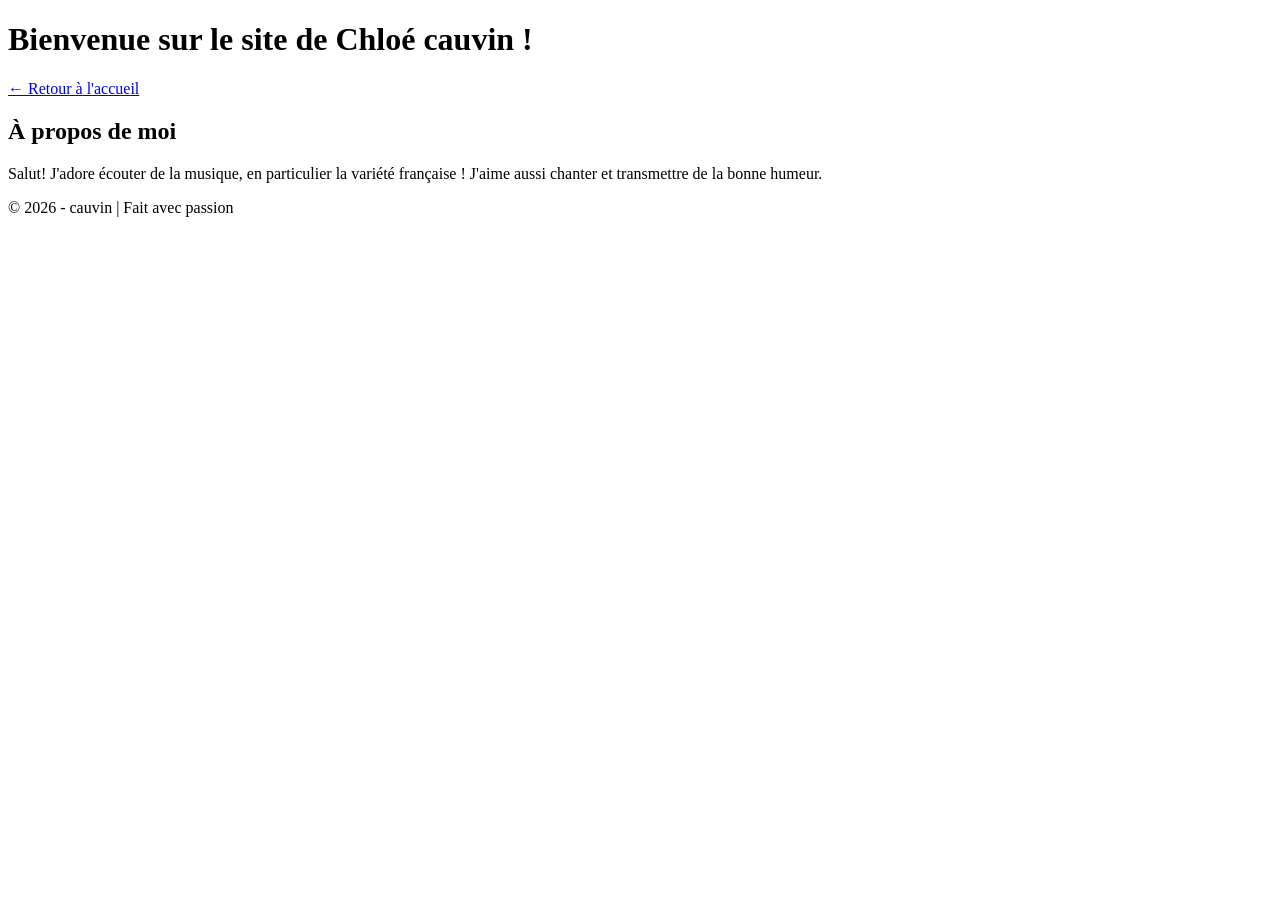
==== chloe_c.html @ babb90b0 "html portfolio" ====
<!DOCTYPE html>
<html lang="fr">
  <head>
    <meta charset="UTF-8">
    <meta name="viewport" content="width=device-width, initial-scale=1.0">
    <title>Mon Portfolio - cauvin</title>
    <link rel="stylesheet" href="style.css">
  </head>
  <body>
    <header>
      <h1>Bienvenue sur le site de Chloé cauvin !</h1>
      <p><a href="index.html">← Retour à l'accueil</a></p>
    </header>
    <main>
      <section>
        <h2>À propos de moi</h2>
        <p>Salut! J'adore écouter de la musique, en particulier la variété française ! J'aime aussi chanter et transmettre de la bonne humeur.</p>
      </section>
    </main>
    <footer>
      <p>© 2026 - cauvin | Fait avec passion</p>
    </footer>
    <script src="script.js"></script>
  </body>
</html>
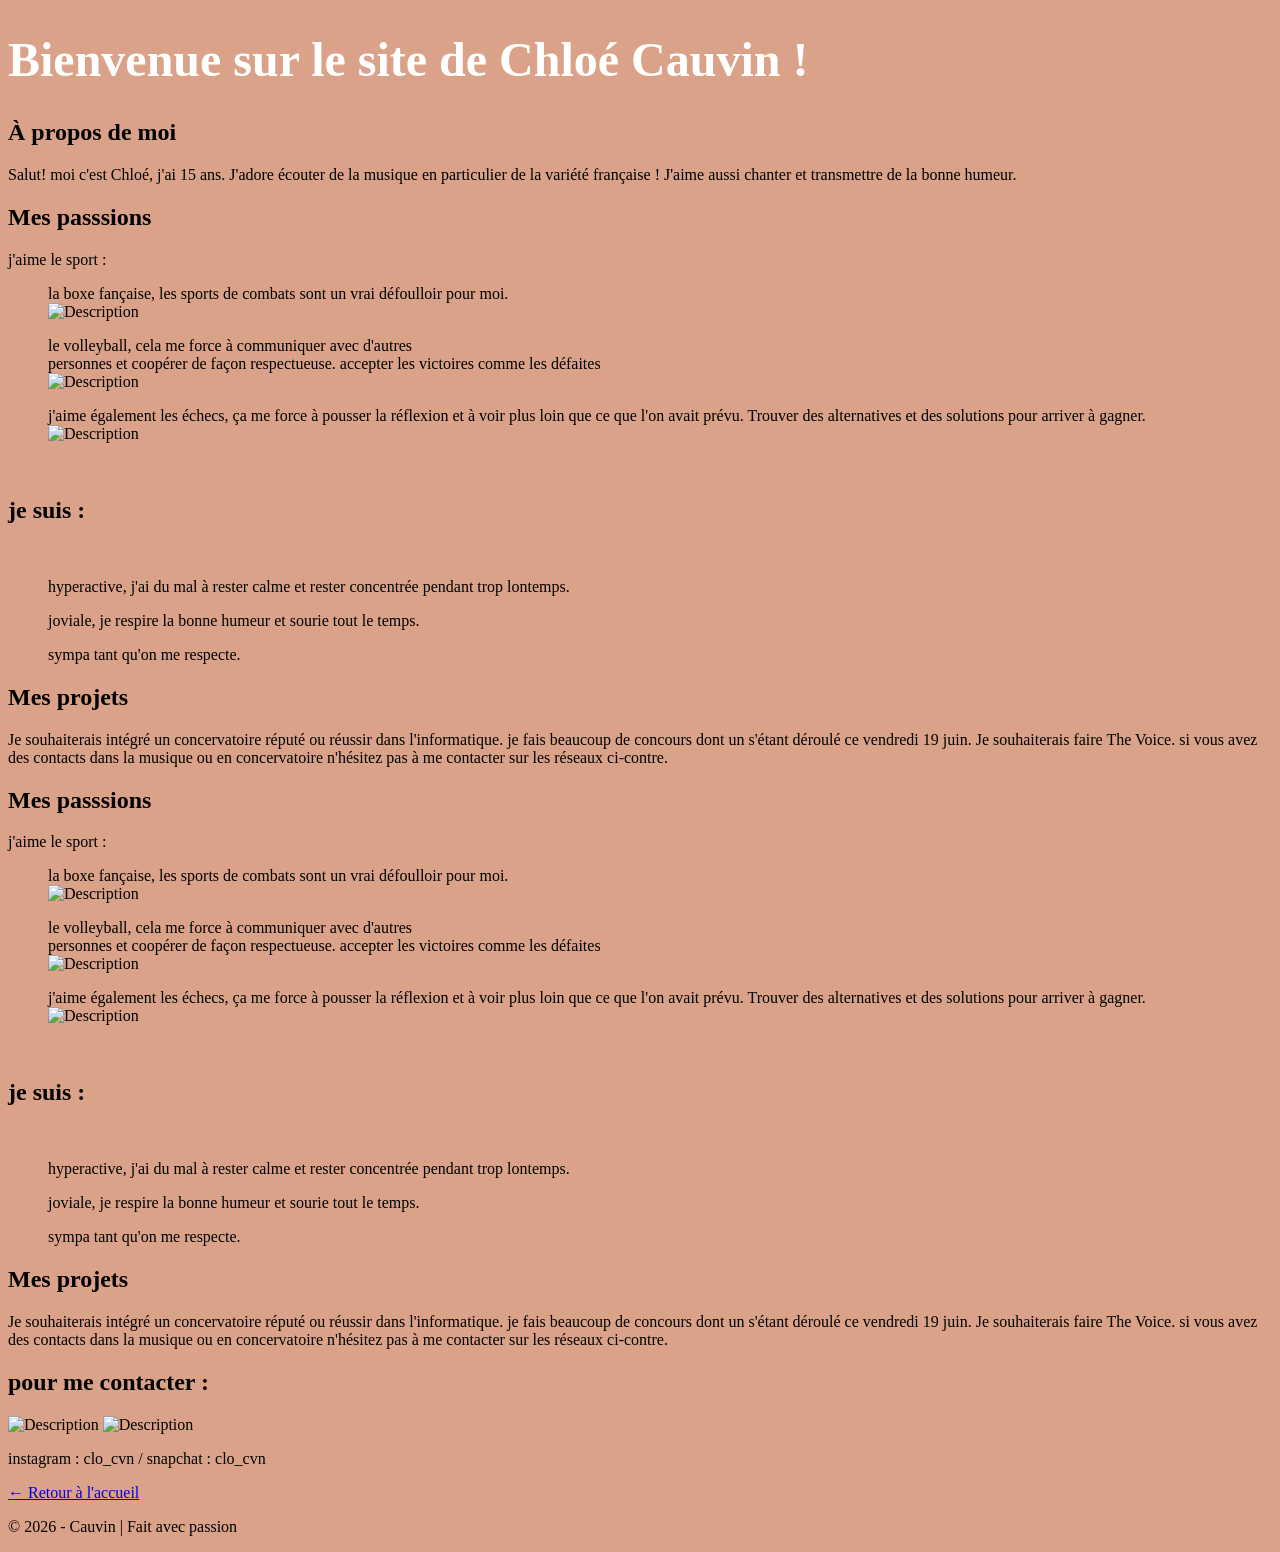
==== commit a3df92ea: "fix: chloe_c.html" ====
--- a/chloe_c.html
+++ b/chloe_c.html
@@ -3,22 +3,114 @@
   <head>
     <meta charset="UTF-8">
     <meta name="viewport" content="width=device-width, initial-scale=1.0">
-    <title>Mon Portfolio - cauvin</title>
+    <title>Mon Portfolio - Cauvin</title>
     <link rel="stylesheet" href="style.css">
   </head>
   <body>
     <header>
-      <h1>Bienvenue sur le site de Chloé cauvin !</h1>
-      <p><a href="index.html">← Retour à l'accueil</a></p>
+      <h1>Bienvenue sur le site de Chloé Cauvin !</h1>
     </header>
     <main>
       <section>
         <h2>À propos de moi</h2>
-        <p>Salut! J'adore écouter de la musique, en particulier la variété française ! J'aime aussi chanter et transmettre de la bonne humeur.</p>
+        <p>Salut! moi c'est Chloé, j'ai 15 ans. J'adore écouter de la musique en particulier de la variété française ! J'aime aussi chanter et transmettre de la bonne humeur.</p>
       </section>
+    
+      <div class = "parent">
+      <div class = "cadre">
+      <h2>Mes passsions</h2>
+      <p> j'aime le sport : 
+        <ul> la boxe fançaise, les sports de combats sont un vrai défoulloir pour moi. </br> <img src="https://www.apollosportingclub.com/public/img/big/BOXEFR4jpg_6376443647875.jpg" alt="Description" width="150" height="100"></ul>
+        <ul>le volleyball, cela me force à communiquer avec d'autres <br>personnes et coopérer de façon respectueuse. accepter les victoires comme les défaites  </br><img src="https://conseils.casalsport.com/wp-content/uploads/2023/12/regles-volleyball.jpg" alt="Description" width="150" height="100" > </ul> 
+        <ul> j'aime également les échecs, ça me force à pousser la réflexion et à voir plus loin que ce que l'on avait prévu. Trouver des alternatives et des solutions pour arriver à gagner.  </br><img src="https://encrypted-tbn0.gstatic.com/images?q=tbn:ANd9GcSpLcukOmkkvpI9vw2-9aMSbQU-r0NINAsEf2iSRjUboA&s=10" alt="Description" width="150" height="100" > </ul> 
+        </div>
+         <div class = "cadre1"><br><h2>je suis : </h2></br> </p>
+        <ul>hyperactive, j'ai du mal à rester calme et rester concentrée pendant trop lontemps.</ul> 
+        <ul>joviale, je respire la bonne humeur et sourie tout le temps.</ul> 
+    <ul> sympa tant qu'on me respecte.</ul></p></div>
+    <ul></ul>
+        <div class = "cadre2">
+      <h2>Mes projets</h2>
+      <p>Je souhaiterais intégré un concervatoire réputé ou réussir dans l'informatique. 
+        je fais beaucoup de concours dont un s'étant déroulé ce vendredi 19 juin. Je souhaiterais faire The Voice. si vous avez des contacts dans la musique ou en concervatoire n'hésitez pas à me contacter sur les réseaux ci-contre</ci-contre>.</p>
+      </div>
+    </div>
+
+    <header>
+       
+    <div class = "parents2">
+      <div class = "cadre3">
+      <h2>Mes passsions</h2>
+      <p> j'aime le sport : 
+        <ul> la boxe fançaise, les sports de combats sont un vrai défoulloir pour moi. </br> <img src="https://www.apollosportingclub.com/public/img/big/BOXEFR4jpg_6376443647875.jpg" alt="Description" width="150" height="100"></ul>
+        <ul>le volleyball, cela me force à communiquer avec d'autres <br>personnes et coopérer de façon respectueuse. accepter les victoires comme les défaites  </br><img src="https://conseils.casalsport.com/wp-content/uploads/2023/12/regles-volleyball.jpg" alt="Description" width="150" height="100" > </ul> 
+        <ul> j'aime également les échecs, ça me force à pousser la réflexion et à voir plus loin que ce que l'on avait prévu. Trouver des alternatives et des solutions pour arriver à gagner.  </br><img src="https://encrypted-tbn0.gstatic.com/images?q=tbn:ANd9GcSpLcukOmkkvpI9vw2-9aMSbQU-r0NINAsEf2iSRjUboA&s=10" alt="Description" width="150" height="100" > </ul> 
+        </div>
+         <div class = "cadre4"><br><h2>je suis : </h2></br> </p>
+        <ul>hyperactive, j'ai du mal à rester calme et rester concentrée pendant trop lontemps.</ul> 
+        <ul>joviale, je respire la bonne humeur et sourie tout le temps.</ul> 
+    <ul> sympa tant qu'on me respecte.</ul></p></div>
+    <ul></ul>
+        <div class = "cadre5">
+      <h2>Mes projets</h2>
+      <p>Je souhaiterais intégré un concervatoire réputé ou réussir dans l'informatique. 
+        je fais beaucoup de concours dont un s'étant déroulé ce vendredi 19 juin. Je souhaiterais faire The Voice. si vous avez des contacts dans la musique ou en concervatoire n'hésitez pas à me contacter sur les réseaux ci-contre</ci-contre>.</p>
+      </div>
+    </div>
+
+
+
+
+
+
+
+
+
+
+
+
+
+
+
+
+
+
+
+
+
+
+
+
+
+    
+        <h2> pour me contacter : </h2>
+    <img src="image.png" alt="Description" width="250" height="250"> 
+    <img src="https://cdn-icons-png.flaticon.com/512/1384/1384066.png" alt="Description" width="250" height="250" alt="Description"> 
+    <p>instagram : clo_cvn / snapchat : clo_cvn</p>
+
+
+
     </main>
     <footer>
-      <p>© 2026 - cauvin | Fait avec passion</p>
+     
+     
+     
+     
+     
+     
+     
+     
+     
+     
+     
+     
+     
+     
+     
+     
+     
+      <p><a href="index.html">← Retour à l'accueil</a></p>
+      <p>© 2026 - Cauvin | Fait avec passion</p>
     </footer>
     <script src="script.js"></script>
   </body>
--- a/style.css
+++ b/style.css
@@ -0,0 +1,47 @@
+header h1 {
+font-family: impact;
+font-size: 3em;
+color: #ffffff;
+}
+body {  
+background-color: #d9a289;
+}
+.box {
+padding: 20px;
+background-color: #0073c5;
+font-family: sans-serif;
+text-align: center;
+border-radius: 10px;
+border: 2px solid #00ffff;
+border-width: 5px;
+box-shadow: 0 0 10px #00ffff;
+}
+.box_2 {
+padding: 20px;
+background-color: #6d0040;
+font-family: sans-serif;
+text-align: center;
+border-radius: 10px;
+border: 2px solid #ff00e1;
+border-width: 5px;
+box-shadow: 0 0 10px #ff00e1;
+}
+.box_3 {
+padding: 20px;
+background-color: #6d2800;
+font-family: sans-serif;
+text-align: center;
+border-radius: 10px;
+border: 2px solid #ff6f00;
+border-width: 5px;
+box-shadow: 0 0 10px #ff6f00;
+}
+.box-title {
+font-family: impact;
+font-size: 2em;
+color: #ffffff;
+-webkit-text-stroke: 1px #000000;
+}
+.icon {
+margin-left: 10px;
+}
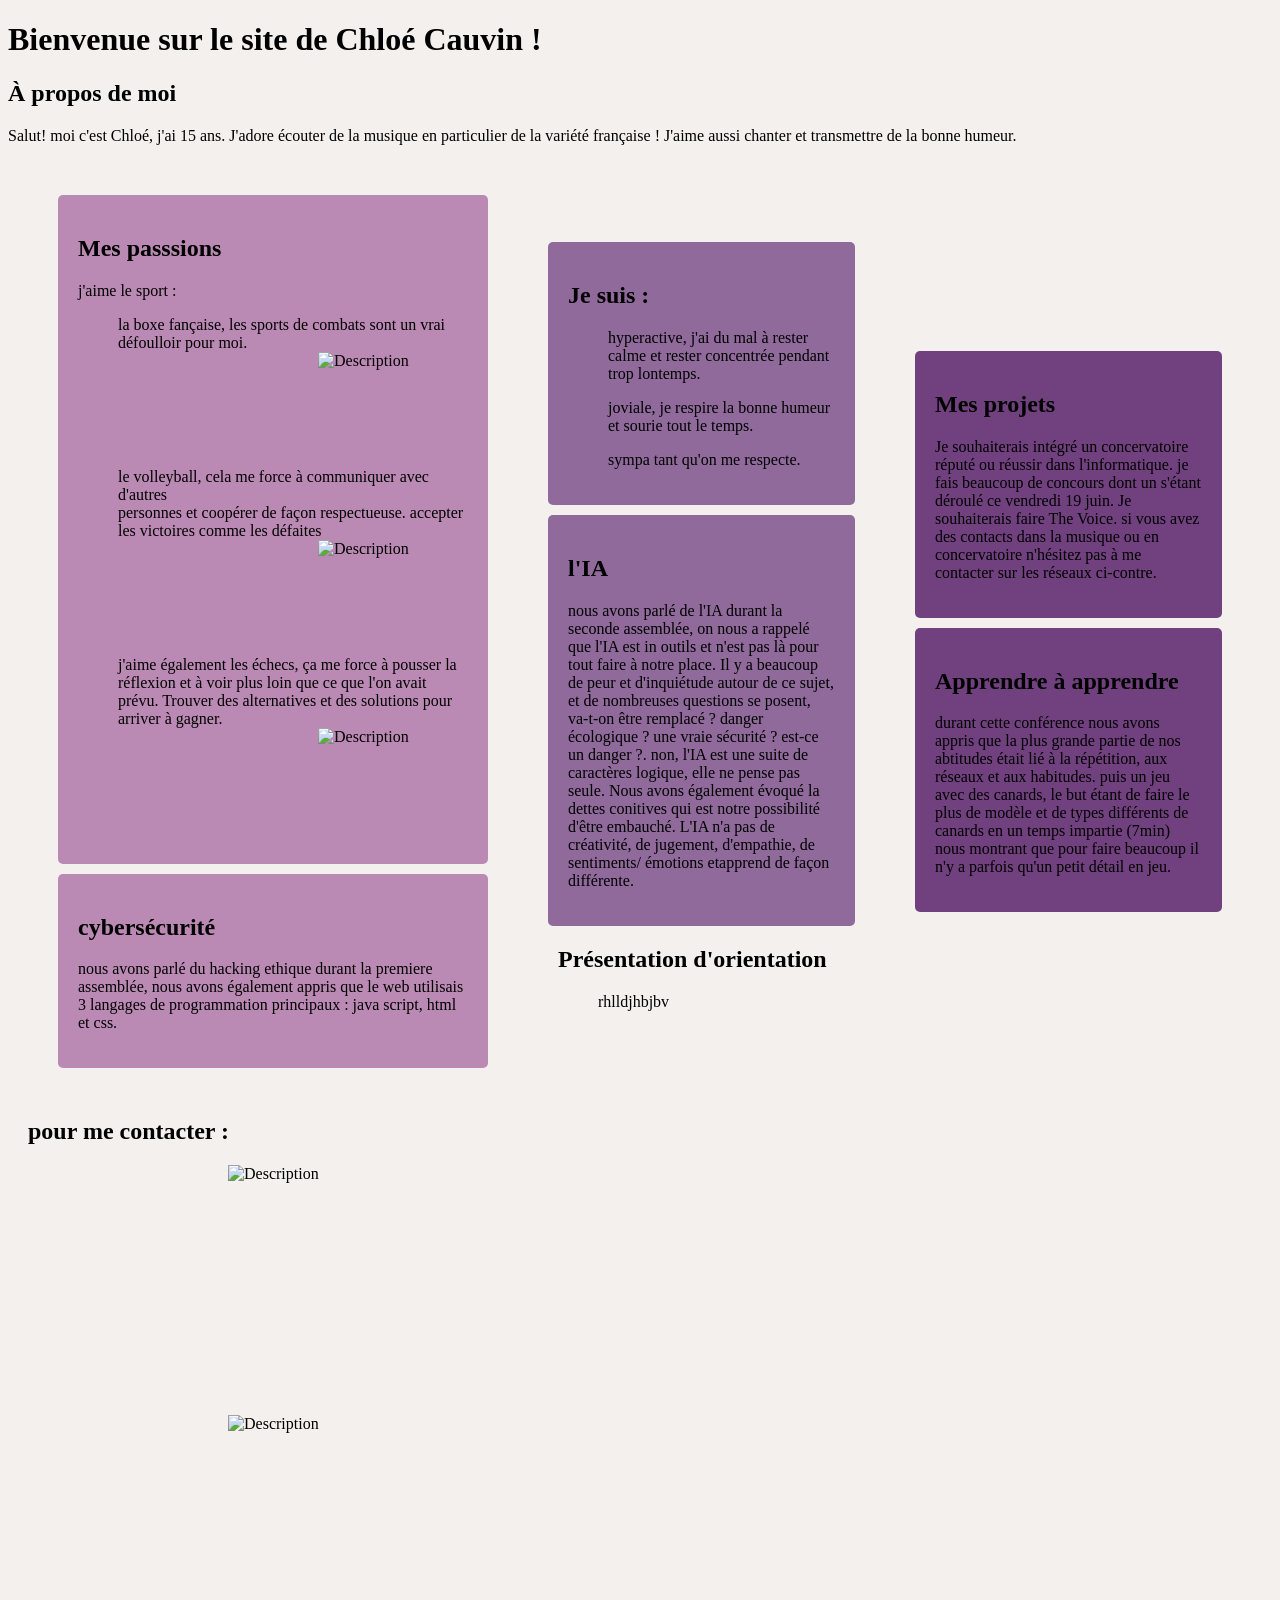
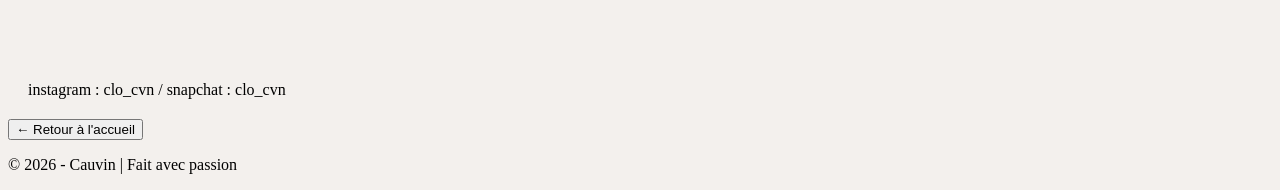
==== commit c543f314: "fix: chloe_c.html" ====
--- a/chloe_c.html
+++ b/chloe_c.html
@@ -4,7 +4,7 @@
     <meta charset="UTF-8">
     <meta name="viewport" content="width=device-width, initial-scale=1.0">
     <title>Mon Portfolio - Cauvin</title>
-    <link rel="stylesheet" href="style.css">
+    <link rel="stylesheet" href="style_chloe_c.css">
   </head>
   <body>
     <header>
@@ -15,49 +15,49 @@
         <h2>À propos de moi</h2>
         <p>Salut! moi c'est Chloé, j'ai 15 ans. J'adore écouter de la musique en particulier de la variété française ! J'aime aussi chanter et transmettre de la bonne humeur.</p>
       </section>
-    
       <div class = "parent">
-      <div class = "cadre">
-      <h2>Mes passsions</h2>
-      <p> j'aime le sport : 
-        <ul> la boxe fançaise, les sports de combats sont un vrai défoulloir pour moi. </br> <img src="https://www.apollosportingclub.com/public/img/big/BOXEFR4jpg_6376443647875.jpg" alt="Description" width="150" height="100"></ul>
-        <ul>le volleyball, cela me force à communiquer avec d'autres <br>personnes et coopérer de façon respectueuse. accepter les victoires comme les défaites  </br><img src="https://conseils.casalsport.com/wp-content/uploads/2023/12/regles-volleyball.jpg" alt="Description" width="150" height="100" > </ul> 
-        <ul> j'aime également les échecs, ça me force à pousser la réflexion et à voir plus loin que ce que l'on avait prévu. Trouver des alternatives et des solutions pour arriver à gagner.  </br><img src="https://encrypted-tbn0.gstatic.com/images?q=tbn:ANd9GcSpLcukOmkkvpI9vw2-9aMSbQU-r0NINAsEf2iSRjUboA&s=10" alt="Description" width="150" height="100" > </ul> 
+        <div>
+          <div class = "cadre">
+            <h2>Mes passsions</h2>
+            <p> j'aime le sport : 
+            <ul> la boxe fançaise, les sports de combats sont un vrai défoulloir pour moi. </br> <img src="https://www.apollosportingclub.com/public/img/big/BOXEFR4jpg_6376443647875.jpg" alt="Description" width="150" height="100"></ul>
+            <ul>le volleyball, cela me force à communiquer avec d'autres <br>personnes et coopérer de façon respectueuse. accepter les victoires comme les défaites  </br><img src="https://conseils.casalsport.com/wp-content/uploads/2023/12/regles-volleyball.jpg" alt="Description" width="150" height="100" > </ul> 
+            <ul> j'aime également les échecs, ça me force à pousser la réflexion et à voir plus loin que ce que l'on avait prévu. Trouver des alternatives et des solutions pour arriver à gagner.  </br><img src="https://encrypted-tbn0.gstatic.com/images?q=tbn:ANd9GcSpLcukOmkkvpI9vw2-9aMSbQU-r0NINAsEf2iSRjUboA&s=10" alt="Description" width="150" height="100" > </ul> 
+            </p>
+          </div>
+          <div class = "cadre3">
+            <h2>cybersécurité</h2>
+            <p>  nous avons parlé du hacking ethique durant la premiere assemblée, nous avons également appris que le web utilisais 3 langages de programmation principaux : java script, html et css.
+            </p>
+          </div>
         </div>
-         <div class = "cadre1"><br><h2>je suis : </h2></br> </p>
+        <div>
+         <div class = "cadre1"><h2>Je suis : </h2> 
         <ul>hyperactive, j'ai du mal à rester calme et rester concentrée pendant trop lontemps.</ul> 
         <ul>joviale, je respire la bonne humeur et sourie tout le temps.</ul> 
     <ul> sympa tant qu'on me respecte.</ul></p></div>
-    <ul></ul>
+     <div class = "cadre4"><h2> l'IA</h2> </p>
+        <p> nous avons parlé de l'IA durant la seconde assemblée, on nous a rappelé que l'IA est in outils et n'est pas là pour tout faire à notre place. 
+          Il y a beaucoup de peur et d'inquiétude autour de ce sujet, et de nombreuses questions se posent, va-t-on être remplacé ? danger écologique ? 
+          une vraie sécurité ? est-ce un danger ?. non, l'IA est une suite de caractères logique, elle ne pense pas seule. 
+          Nous avons également évoqué la dettes conitives qui est notre possibilité d'être embauché. L'IA n'a pas de créativité, de jugement, d'empathie, de sentiments/ émotions etapprend de façon différente.
+        </p></div>
+      <div class = "cadre6"> <h2> Présentation d'orientation </h2>
+      <ul>rhlldjhbjbv</ul></div>
+        </div>
+        <div>
         <div class = "cadre2">
       <h2>Mes projets</h2>
       <p>Je souhaiterais intégré un concervatoire réputé ou réussir dans l'informatique. 
         je fais beaucoup de concours dont un s'étant déroulé ce vendredi 19 juin. Je souhaiterais faire The Voice. si vous avez des contacts dans la musique ou en concervatoire n'hésitez pas à me contacter sur les réseaux ci-contre</ci-contre>.</p>
       </div>
-    </div>
-
-    <header>
-       
-    <div class = "parents2">
-      <div class = "cadre3">
-      <h2>Mes passsions</h2>
-      <p> j'aime le sport : 
-        <ul> la boxe fançaise, les sports de combats sont un vrai défoulloir pour moi. </br> <img src="https://www.apollosportingclub.com/public/img/big/BOXEFR4jpg_6376443647875.jpg" alt="Description" width="150" height="100"></ul>
-        <ul>le volleyball, cela me force à communiquer avec d'autres <br>personnes et coopérer de façon respectueuse. accepter les victoires comme les défaites  </br><img src="https://conseils.casalsport.com/wp-content/uploads/2023/12/regles-volleyball.jpg" alt="Description" width="150" height="100" > </ul> 
-        <ul> j'aime également les échecs, ça me force à pousser la réflexion et à voir plus loin que ce que l'on avait prévu. Trouver des alternatives et des solutions pour arriver à gagner.  </br><img src="https://encrypted-tbn0.gstatic.com/images?q=tbn:ANd9GcSpLcukOmkkvpI9vw2-9aMSbQU-r0NINAsEf2iSRjUboA&s=10" alt="Description" width="150" height="100" > </ul> 
-        </div>
-         <div class = "cadre4"><br><h2>je suis : </h2></br> </p>
-        <ul>hyperactive, j'ai du mal à rester calme et rester concentrée pendant trop lontemps.</ul> 
-        <ul>joviale, je respire la bonne humeur et sourie tout le temps.</ul> 
-    <ul> sympa tant qu'on me respecte.</ul></p></div>
-    <ul></ul>
-        <div class = "cadre5">
-      <h2>Mes projets</h2>
-      <p>Je souhaiterais intégré un concervatoire réputé ou réussir dans l'informatique. 
-        je fais beaucoup de concours dont un s'étant déroulé ce vendredi 19 juin. Je souhaiterais faire The Voice. si vous avez des contacts dans la musique ou en concervatoire n'hésitez pas à me contacter sur les réseaux ci-contre</ci-contre>.</p>
+      <div class = "cadre5">
+      <h2>Apprendre à apprendre</h2>
+      <p>durant cette conférence nous avons appris que la plus grande partie de nos abtitudes était lié à la répétition, aux réseaux et aux habitudes. puis un jeu avec des canards, le but étant de faire le plus de modèle et de types différents de canards en un temps impartie (7min) nous montrant que pour faire beaucoup il n'y a parfois qu'un petit détail en jeu.</p>
       </div>
     </div>
-
+    </div>
+    
 
 
 
@@ -83,11 +83,11 @@
 
 
     
-        <h2> pour me contacter : </h2>
+      <div>  <h2> pour me contacter : </h2>
     <img src="image.png" alt="Description" width="250" height="250"> 
-    <img src="https://cdn-icons-png.flaticon.com/512/1384/1384066.png" alt="Description" width="250" height="250" alt="Description"> 
+    <img src="https://cdn-icons-png.flaticon.com/512/1384/1384066.png" alt="Description" width="250" height="250"> 
     <p>instagram : clo_cvn / snapchat : clo_cvn</p>
-
+    </div>
 
 
     </main>
@@ -109,7 +109,7 @@
      
      
      
-      <p><a href="index.html">← Retour à l'accueil</a></p>
+      <p><a href="index.html"><button>← Retour à l'accueil</button></a></p>
       <p>© 2026 - Cauvin | Fait avec passion</p>
     </footer>
     <script src="script.js"></script>
--- a/style_chloe_c.css
+++ b/style_chloe_c.css
@@ -0,0 +1,85 @@
+div{
+    margin-top: 20px;
+    margin-bottom: 20px;
+    margin-left: 20px;
+    margin-right: 20px;
+}
+
+body{
+    background-color: rgb(243, 240, 237);
+}
+
+img {
+    margin-left: 200px;
+    margin-right: auto;
+    display: block;
+}
+.cadre {
+    background-color: #bb8ab4;
+    color: rgb(0, 0, 0);
+    padding: 20px;
+    border-radius: 5px;
+    border: 1px; 
+    max-width: 500px;
+    margin: 10px;
+
+}
+.cadre1 {
+    background-color: #8f6a9b;
+    color: rgb(0, 0, 0);
+    padding: 20px;
+    border-radius: 5px;
+    border: 1px; 
+    max-width: 500px;
+    margin: 10px;
+}
+.cadre2 {
+    background-color: #70417e;
+    color: rgb(0, 0, 0);
+    padding: 20px;
+    border-radius: 5px;
+    border: 1px; 
+    max-width: 500px;
+    margin: 10px;
+}
+
+
+
+
+.parent {
+    display: flex;
+    justify-content: space-between;
+    align-items: center;
+}
+ .cadre3{
+    background-color: #bb8ab4;
+    color: rgb(0, 0, 0);
+    padding: 20px;
+    border-radius: 5px;
+    border: 1px; 
+    max-width: 500px;
+    margin: 10px;
+
+}   
+.cadre4 {
+    background-color: #8f6a9b;
+    color: rgb(0, 0, 0);
+    padding: 20px;
+    border-radius: 5px;
+    border: 1px; 
+    max-width: 500px;
+    margin: 10px;
+}
+
+.cadre5 {
+    background-color: #70417e;
+    color: rgb(0, 0, 0);
+    padding: 20px;
+    border-radius: 5px;
+    border: 1px; 
+    max-width: 500px;
+    margin: 10px;
+}
+
+.parent2 {
+    display: flex;
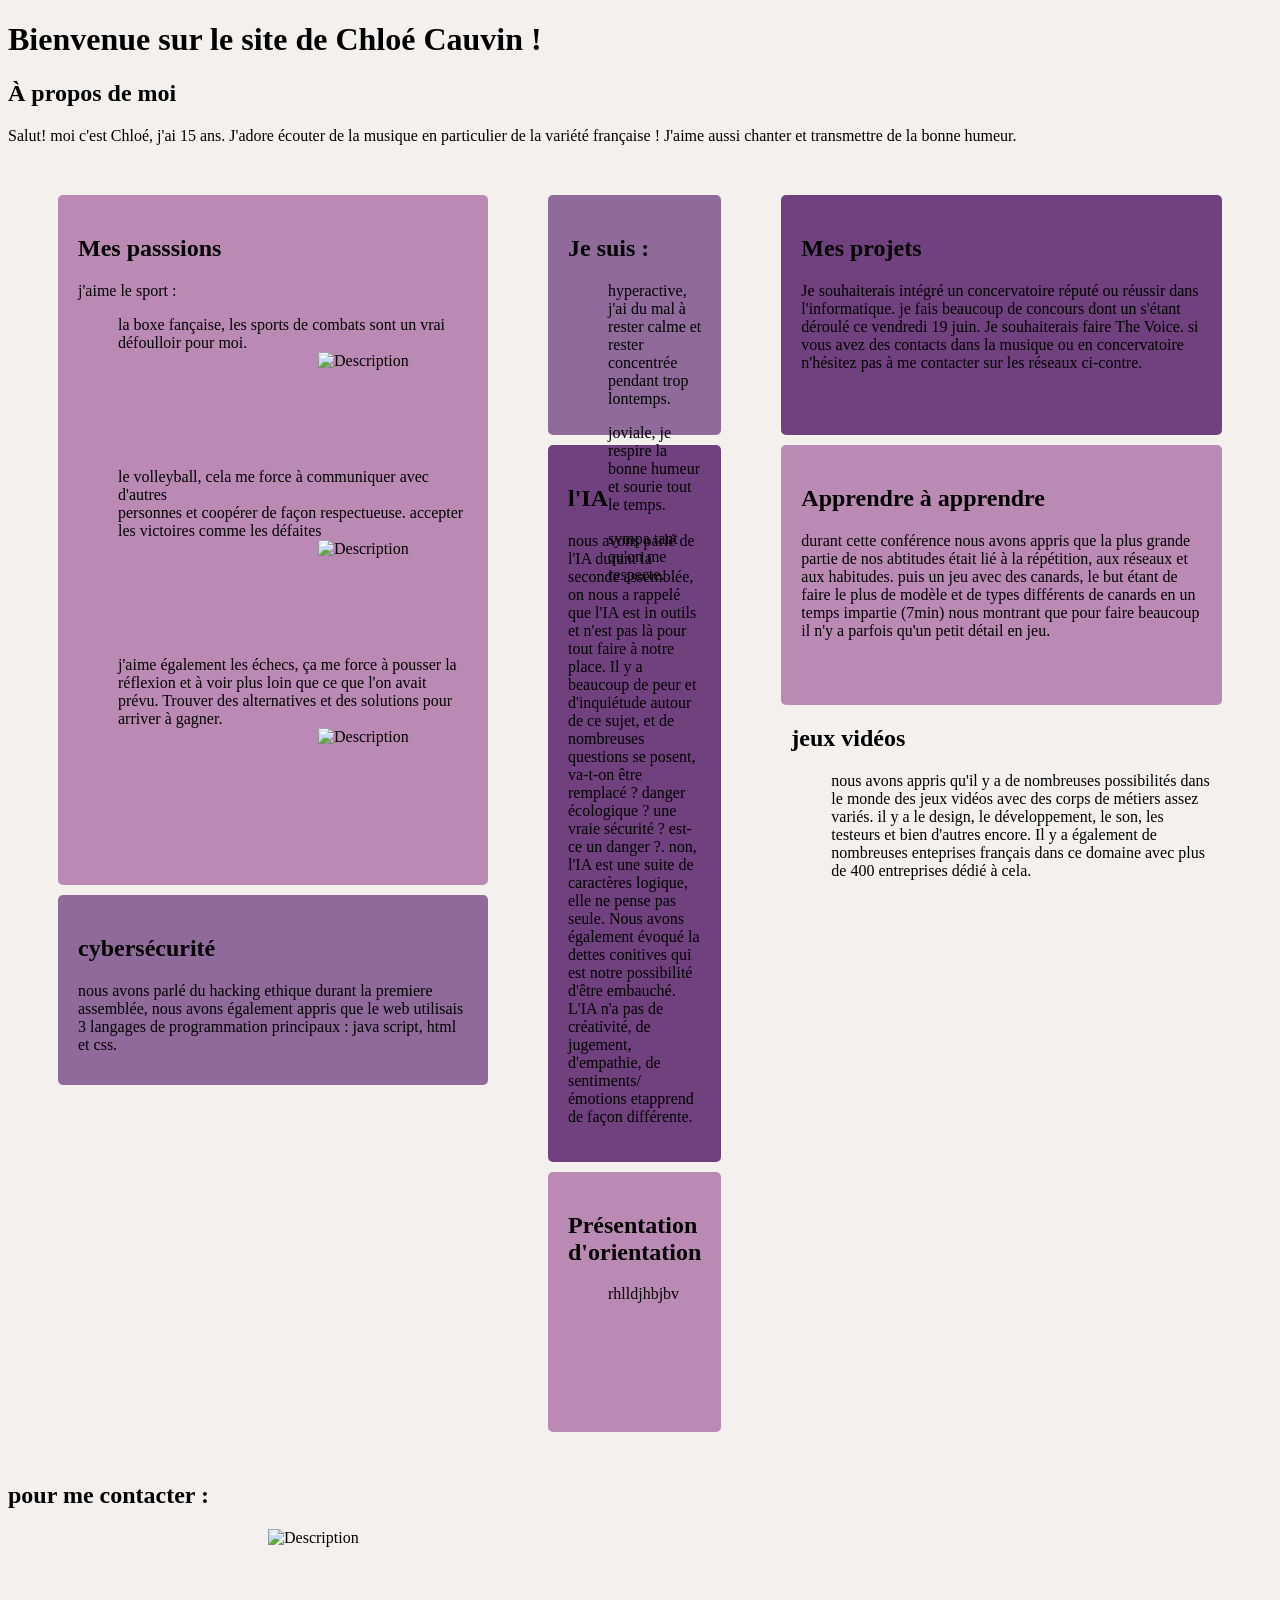
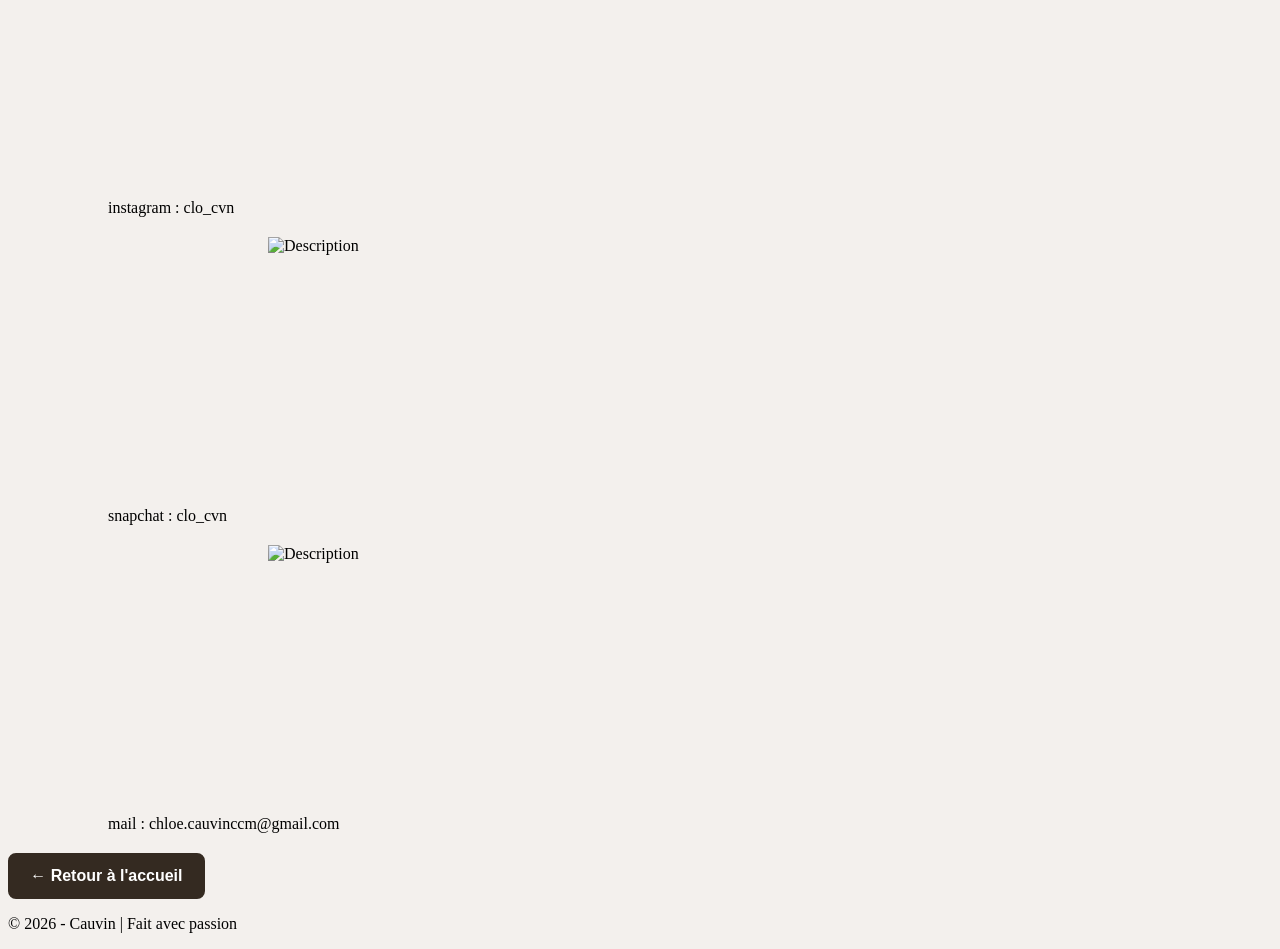
==== commit 06fba5b7: "fix: chloe_c.html" ====
--- a/chloe_c.html
+++ b/chloe_c.html
@@ -55,6 +55,8 @@
       <h2>Apprendre à apprendre</h2>
       <p>durant cette conférence nous avons appris que la plus grande partie de nos abtitudes était lié à la répétition, aux réseaux et aux habitudes. puis un jeu avec des canards, le but étant de faire le plus de modèle et de types différents de canards en un temps impartie (7min) nous montrant que pour faire beaucoup il n'y a parfois qu'un petit détail en jeu.</p>
       </div>
+      <div class = "cadre7"> <h2> jeux vidéos</h2>
+        <ul>nous avons appris qu'il y a de nombreuses possibilités dans le monde des jeux vidéos avec des corps de métiers assez variés. il y a le design, le développement, le son, les testeurs et bien d'autres encore. Il y a également de nombreuses enteprises français dans ce domaine avec plus de 400 entreprises dédié à cela.</ul> </div>
     </div>
     </div>
     
@@ -83,12 +85,17 @@
 
 
     
-      <div>  <h2> pour me contacter : </h2>
-    <img src="image.png" alt="Description" width="250" height="250"> 
-    <img src="https://cdn-icons-png.flaticon.com/512/1384/1384066.png" alt="Description" width="250" height="250"> 
-    <p>instagram : clo_cvn / snapchat : clo_cvn</p>
+       <h2> pour me contacter : </h2>
+       <div class = "parent2">
+   <div> <div class = "contact1"><img src="https://upload.wikimedia.org/wikipedia/commons/a/a5/Instagram_icon.png" alt="Description" width="250" height="250"> </div>
+    <div class = "contact4"> <ul>instagram : clo_cvn </ul></div></div>
+
+    <div> <div class = "contact2"><img src="https://cdn-icons-png.flaticon.com/512/1384/1384066.png" alt="Description" width="250" height="250"> </div>
+     <div class = "contact5"> <ul> snapchat : clo_cvn </ul> </div></div>
+
+    <div><div class = "contact3"><img src="https://encrypted-tbn0.gstatic.com/images?q=tbn:ANd9GcRmzZSs82GChh8Bm7-ChhUofdz0jEb55mv1uRy0FPRYtg&s=10" alt="Description" width="310" height="250"> </div>
+      <div class = "contact6"> <ul> mail : chloe.cauvinccm@gmail.com</ul> </div></div>
     </div>
-
 
     </main>
     <footer>
--- a/style_chloe_c.css
+++ b/style_chloe_c.css
@@ -22,6 +22,7 @@
     border: 1px; 
     max-width: 500px;
     margin: 10px;
+    height: 650px;
 
 }
 .cadre1 {
@@ -32,6 +33,7 @@
     border: 1px; 
     max-width: 500px;
     margin: 10px;
+    height: 200px;
 }
 .cadre2 {
     background-color: #70417e;
@@ -41,28 +43,29 @@
     border: 1px; 
     max-width: 500px;
     margin: 10px;
+    height: 200px;
 }
-
-
-
 
 .parent {
     display: flex;
     justify-content: space-between;
-    align-items: center;
+    align-items: top;
 }
- .cadre3{
-    background-color: #bb8ab4;
+
+.cadre3{
+    background-color: #8f6a9b;
     color: rgb(0, 0, 0);
     padding: 20px;
     border-radius: 5px;
     border: 1px; 
     max-width: 500px;
     margin: 10px;
+     height: 150px;
 
-}   
+}
+
 .cadre4 {
-    background-color: #8f6a9b;
+background-color: #70417e;
     color: rgb(0, 0, 0);
     padding: 20px;
     border-radius: 5px;
@@ -72,14 +75,55 @@
 }
 
 .cadre5 {
-    background-color: #70417e;
+    background-color: #bb8ab4;
     color: rgb(0, 0, 0);
     padding: 20px;
     border-radius: 5px;
     border: 1px; 
     max-width: 500px;
     margin: 10px;
+    height: 220px;
 }
 
-.parent2 {
-    display: flex;
+.cadre6 {
+    background-color: #bb8ab4;
+    color: rgb(0, 0, 0);
+    padding: 20px;
+    border-radius: 5px;
+    border: 1px; 
+    max-width: 500px;
+    margin: 10px;
+    height: 220px;
+}
+
+
+
+button {
+  --btn-padding: 0.7em 1.2em;
+  --btn-bg: #342a21;
+  --btn-color: #ffffff;
+  --btn-hover-bg: #4b4b4a;
+  --btn-radius: 0.5em;
+  --btn-border-width: 3px;
+
+  display: inline-flex;
+  align-items: center;
+  padding: var(--btn-padding);
+  gap: 0.5em;
+
+  background: var(--btn-bg);
+  color: var(--btn-color);
+  border: var(--btn-border-width) solid var(--btn-bg);
+  border-radius: var(--btn-radius);
+  font-family: sans-serif;
+  font-size: 1em;
+  font-weight: 700;
+  text-decoration: none;
+  cursor: pointer;
+
+  transition: background-color 0.3s ease, color 0.3s ease;
+}
+
+.button:hover {
+  background: var(--btn-hover-bg);
+}
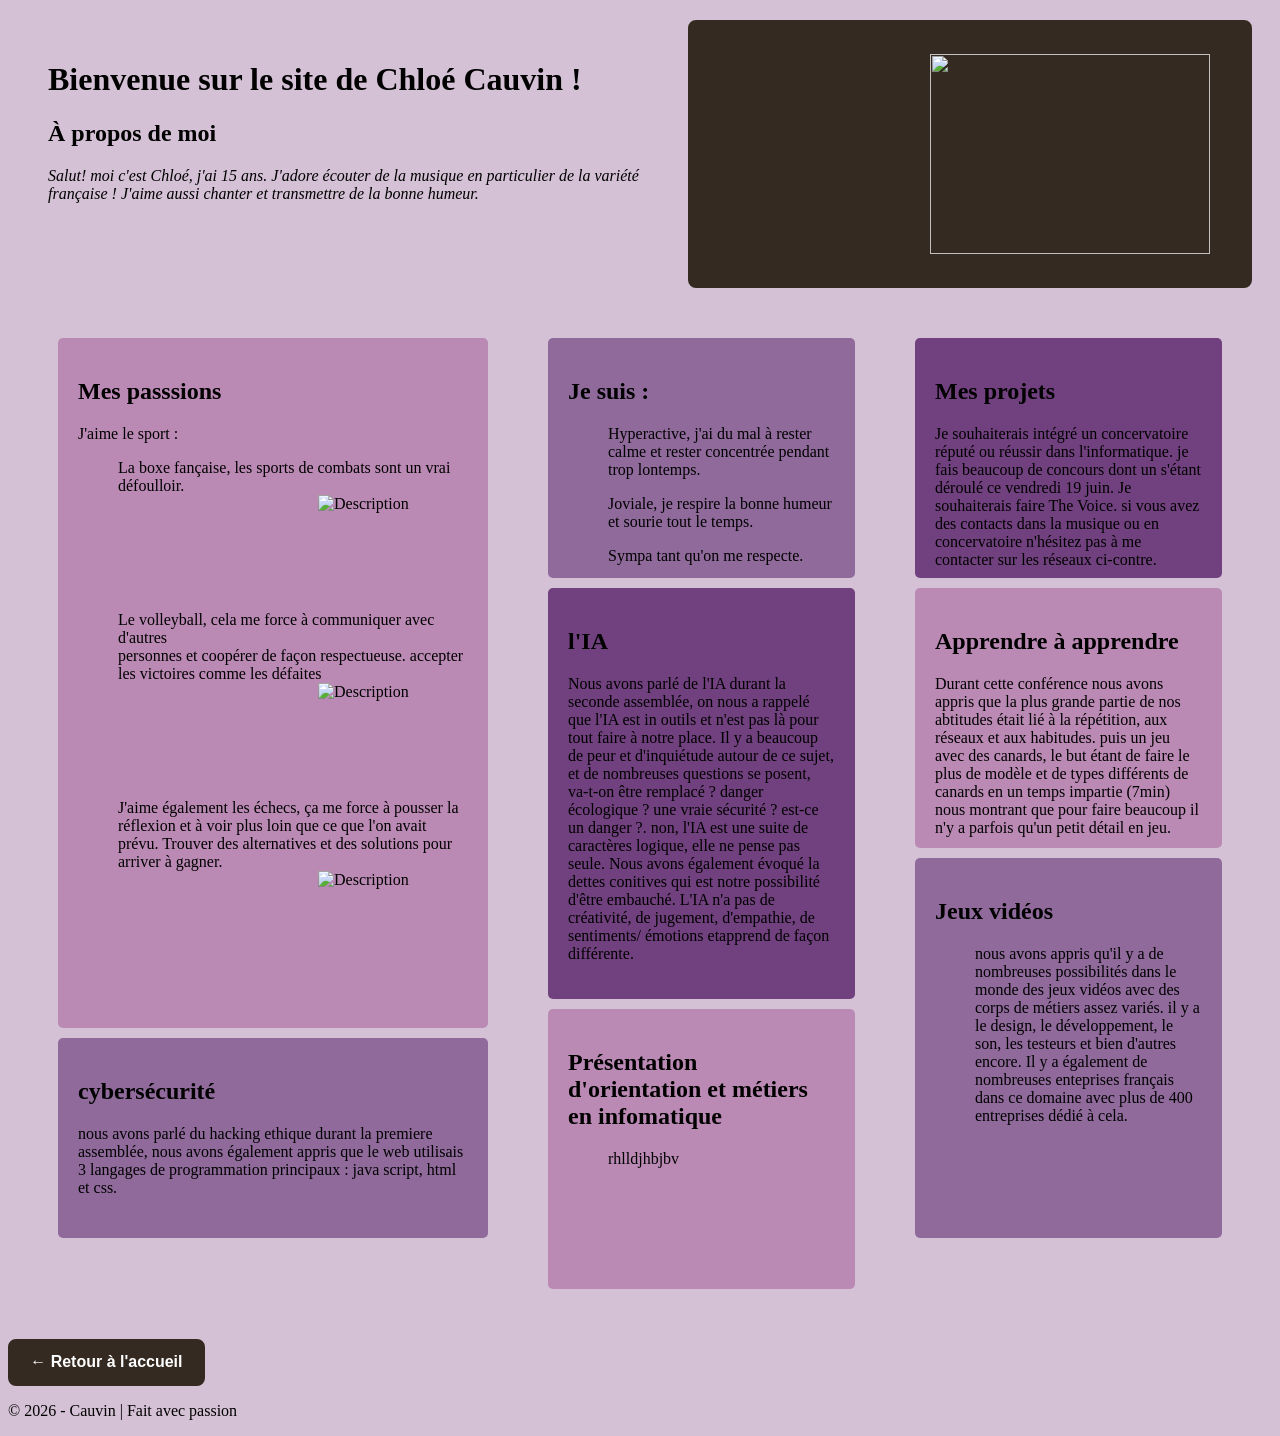
==== commit 4e191dd8: "fix: chloe_c.html" ====
--- a/chloe_c.html
+++ b/chloe_c.html
@@ -3,7 +3,7 @@
   <head>
     <meta charset="UTF-8">
     <meta name="viewport" content="width=device-width, initial-scale=1.0">
-    <title>Mon Portfolio - Cauvin</title>
+    <div class = "parent2"><div><title>Mon Portfolio - Cauvin</title>
     <link rel="stylesheet" href="style_chloe_c.css">
   </head>
   <body>
@@ -13,16 +13,17 @@
     <main>
       <section>
         <h2>À propos de moi</h2>
-        <p>Salut! moi c'est Chloé, j'ai 15 ans. J'adore écouter de la musique en particulier de la variété française ! J'aime aussi chanter et transmettre de la bonne humeur.</p>
-      </section>
+        <p> <i>Salut! moi c'est Chloé, j'ai 15 ans. J'adore écouter de la musique en particulier de la variété française ! J'aime aussi chanter et transmettre de la bonne humeur.</p></i>
+      </div></section>
+      <a href="chloe_c2.html"><button><div class = "picture"><img src="chloe_picture.png" width="280" height="200"></div></button></a></div>
       <div class = "parent">
         <div>
           <div class = "cadre">
             <h2>Mes passsions</h2>
-            <p> j'aime le sport : 
-            <ul> la boxe fançaise, les sports de combats sont un vrai défoulloir pour moi. </br> <img src="https://www.apollosportingclub.com/public/img/big/BOXEFR4jpg_6376443647875.jpg" alt="Description" width="150" height="100"></ul>
-            <ul>le volleyball, cela me force à communiquer avec d'autres <br>personnes et coopérer de façon respectueuse. accepter les victoires comme les défaites  </br><img src="https://conseils.casalsport.com/wp-content/uploads/2023/12/regles-volleyball.jpg" alt="Description" width="150" height="100" > </ul> 
-            <ul> j'aime également les échecs, ça me force à pousser la réflexion et à voir plus loin que ce que l'on avait prévu. Trouver des alternatives et des solutions pour arriver à gagner.  </br><img src="https://encrypted-tbn0.gstatic.com/images?q=tbn:ANd9GcSpLcukOmkkvpI9vw2-9aMSbQU-r0NINAsEf2iSRjUboA&s=10" alt="Description" width="150" height="100" > </ul> 
+            <p> J'aime le sport : 
+            <ul> La boxe fançaise, les sports de combats sont un vrai défoulloir. </br> <img src="https://www.apollosportingclub.com/public/img/big/BOXEFR4jpg_6376443647875.jpg" alt="Description" width="150" height="100"></ul>
+            <ul>Le volleyball, cela me force à communiquer avec d'autres <br>personnes et coopérer de façon respectueuse. accepter les victoires comme les défaites  </br><img src="https://conseils.casalsport.com/wp-content/uploads/2023/12/regles-volleyball.jpg" alt="Description" width="150" height="100" > </ul> 
+            <ul> J'aime également les échecs, ça me force à pousser la réflexion et à voir plus loin que ce que l'on avait prévu. Trouver des alternatives et des solutions pour arriver à gagner.  </br><img src="https://encrypted-tbn0.gstatic.com/images?q=tbn:ANd9GcSpLcukOmkkvpI9vw2-9aMSbQU-r0NINAsEf2iSRjUboA&s=10" alt="Description" width="150" height="100" > </ul> 
             </p>
           </div>
           <div class = "cadre3">
@@ -33,16 +34,16 @@
         </div>
         <div>
          <div class = "cadre1"><h2>Je suis : </h2> 
-        <ul>hyperactive, j'ai du mal à rester calme et rester concentrée pendant trop lontemps.</ul> 
-        <ul>joviale, je respire la bonne humeur et sourie tout le temps.</ul> 
-    <ul> sympa tant qu'on me respecte.</ul></p></div>
+        <ul>Hyperactive, j'ai du mal à rester calme et rester concentrée pendant trop lontemps.</ul> 
+        <ul>Joviale, je respire la bonne humeur et sourie tout le temps.</ul> 
+    <ul> Sympa tant qu'on me respecte.</ul></p></div>
      <div class = "cadre4"><h2> l'IA</h2> </p>
-        <p> nous avons parlé de l'IA durant la seconde assemblée, on nous a rappelé que l'IA est in outils et n'est pas là pour tout faire à notre place. 
+        <p> Nous avons parlé de l'IA durant la seconde assemblée, on nous a rappelé que l'IA est in outils et n'est pas là pour tout faire à notre place. 
           Il y a beaucoup de peur et d'inquiétude autour de ce sujet, et de nombreuses questions se posent, va-t-on être remplacé ? danger écologique ? 
           une vraie sécurité ? est-ce un danger ?. non, l'IA est une suite de caractères logique, elle ne pense pas seule. 
           Nous avons également évoqué la dettes conitives qui est notre possibilité d'être embauché. L'IA n'a pas de créativité, de jugement, d'empathie, de sentiments/ émotions etapprend de façon différente.
         </p></div>
-      <div class = "cadre6"> <h2> Présentation d'orientation </h2>
+      <div class = "cadre6"> <h2> Présentation d'orientation et métiers en infomatique </h2>
       <ul>rhlldjhbjbv</ul></div>
         </div>
         <div>
@@ -53,70 +54,19 @@
       </div>
       <div class = "cadre5">
       <h2>Apprendre à apprendre</h2>
-      <p>durant cette conférence nous avons appris que la plus grande partie de nos abtitudes était lié à la répétition, aux réseaux et aux habitudes. puis un jeu avec des canards, le but étant de faire le plus de modèle et de types différents de canards en un temps impartie (7min) nous montrant que pour faire beaucoup il n'y a parfois qu'un petit détail en jeu.</p>
+      <p>Durant cette conférence nous avons appris que la plus grande partie de nos abtitudes était lié à la répétition, aux réseaux et aux habitudes. puis un jeu avec des canards, le but étant de faire le plus de modèle et de types différents de canards en un temps impartie (7min) nous montrant que pour faire beaucoup il n'y a parfois qu'un petit détail en jeu.</p>
       </div>
-      <div class = "cadre7"> <h2> jeux vidéos</h2>
+      <div class = "cadre7"> <h2> Jeux vidéos</h2>
         <ul>nous avons appris qu'il y a de nombreuses possibilités dans le monde des jeux vidéos avec des corps de métiers assez variés. il y a le design, le développement, le son, les testeurs et bien d'autres encore. Il y a également de nombreuses enteprises français dans ce domaine avec plus de 400 entreprises dédié à cela.</ul> </div>
     </div>
     </div>
     
-
-
-
-
-
-
-
-
-
-
-
-
-
-
-
-
-
-
-
-
-
-
-
-
-    
-       <h2> pour me contacter : </h2>
-       <div class = "parent2">
-   <div> <div class = "contact1"><img src="https://upload.wikimedia.org/wikipedia/commons/a/a5/Instagram_icon.png" alt="Description" width="250" height="250"> </div>
-    <div class = "contact4"> <ul>instagram : clo_cvn </ul></div></div>
-
-    <div> <div class = "contact2"><img src="https://cdn-icons-png.flaticon.com/512/1384/1384066.png" alt="Description" width="250" height="250"> </div>
-     <div class = "contact5"> <ul> snapchat : clo_cvn </ul> </div></div>
-
-    <div><div class = "contact3"><img src="https://encrypted-tbn0.gstatic.com/images?q=tbn:ANd9GcRmzZSs82GChh8Bm7-ChhUofdz0jEb55mv1uRy0FPRYtg&s=10" alt="Description" width="310" height="250"> </div>
-      <div class = "contact6"> <ul> mail : chloe.cauvinccm@gmail.com</ul> </div></div>
-    </div>
+       
 
     </main>
     <footer>
-     
-     
-     
-     
-     
-     
-     
-     
-     
-     
-     
-     
-     
-     
-     
-     
-     
-      <p><a href="index.html"><button>← Retour à l'accueil</button></a></p>
+
+      <p><a href="index.html"><button>← Retour à l'accueil </button></a></p>
       <p>© 2026 - Cauvin | Fait avec passion</p>
     </footer>
     <script src="script.js"></script>
--- a/style_chloe_c.css
+++ b/style_chloe_c.css
@@ -6,7 +6,7 @@
 }
 
 body{
-    background-color: rgb(243, 240, 237);
+    background-color: rgba(184, 152, 186, 0.595);
 }
 
 img {
@@ -60,7 +60,7 @@
     border: 1px; 
     max-width: 500px;
     margin: 10px;
-     height: 150px;
+     height: 160px;
 
 }
 
@@ -93,8 +93,87 @@
     border: 1px; 
     max-width: 500px;
     margin: 10px;
-    height: 220px;
-}
+    height: 240px;
+}
+
+.cadre7 {
+    background-color: #8f6a9b;
+    color: rgb(0, 0, 0);
+    padding: 20px;
+    border-radius: 5px;
+    border: 1px; 
+    max-width: 500px;
+    margin: 10px;
+    height: 340px;
+}
+
+.contact1 {
+    margin-left : auto ;
+    margin-right: auto ;
+    display: block;
+}
+
+.contact2 {
+    margin-left: auto;
+    margin-right: auto;
+    display: block;
+}
+.contact3 {
+    margin-left: auto;
+    margin-right: auto;
+    display: block;
+}
+
+
+.parent1 {
+    display: flex;
+    justify-content: space-between;
+    align-items: right;
+}
+
+
+.contact4 {
+    background-color: #8f6a9b;
+    color: rgb(0, 0, 0);
+    padding: 20px;
+    border-radius: 5px;
+    border: 1px; 
+    max-width: 300px;
+    margin: 10px;
+    height: 40px;
+}
+
+.contact5 {
+    background-color: #bb8ab4;
+    color: rgb(0, 0, 0);
+    padding: 20px;
+    border-radius: 5px;
+    border: 1px; 
+    max-width: 300px;
+    margin: 10px;
+    height: 40px;
+}
+
+.contact6 {
+    background-color: #70417e;
+    color: rgb(0, 0, 0);
+    padding: 20px;
+    border-radius: 5px;
+    border: 1px; 
+    max-width: 300px;
+    margin: 10px;
+    height: 40px;
+}
+
+.parent2 {
+    display: flex;
+    justify-content: space-between;
+    align-items: top;
+}
+
+
+
+
 
 
 
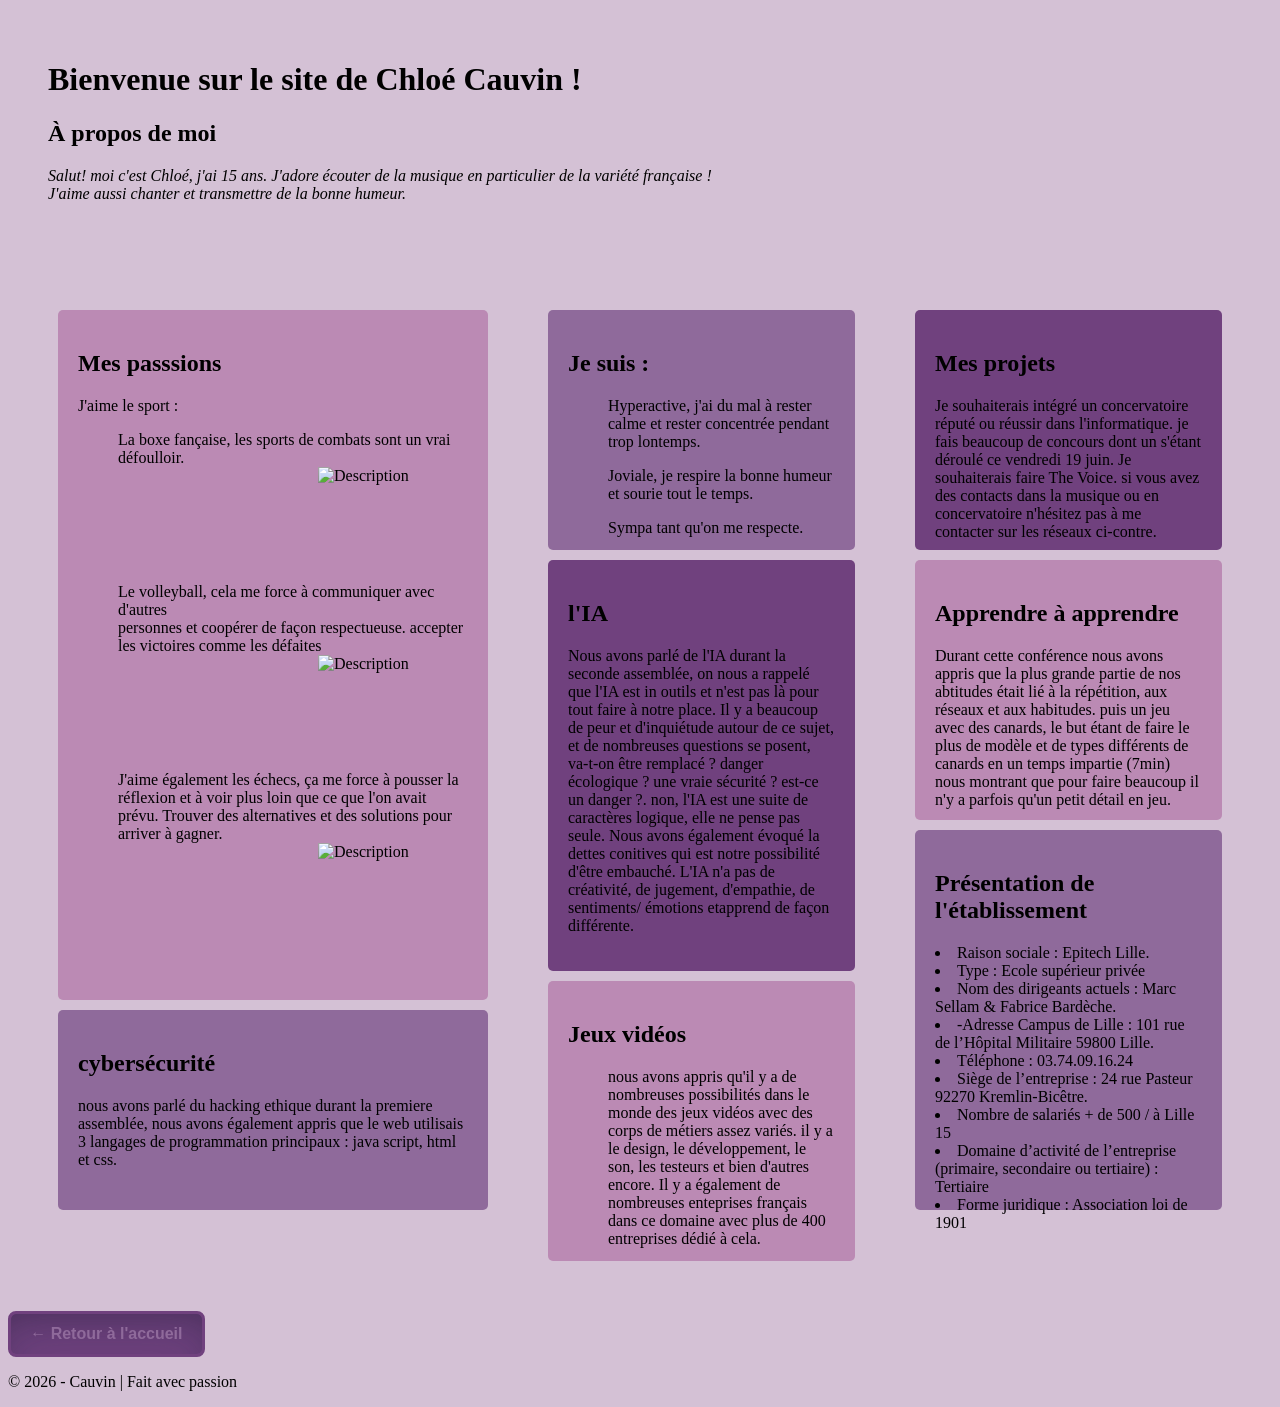
==== commit 4382140b: "fix: chloe_c.html" ====
--- a/chloe_c.html
+++ b/chloe_c.html
@@ -15,7 +15,7 @@
         <h2>À propos de moi</h2>
         <p> <i>Salut! moi c'est Chloé, j'ai 15 ans. J'adore écouter de la musique en particulier de la variété française ! J'aime aussi chanter et transmettre de la bonne humeur.</p></i>
       </div></section>
-      <a href="chloe_c2.html"><button><div class = "picture"><img src="chloe_picture.png" width="280" height="200"></div></button></a></div>
+      <a href="chloe_c2.html"><button1><div class = "picture"><img src="chloe_picture.png" width="280" height="200"></div></button1></a></div>
       <div class = "parent">
         <div>
           <div class = "cadre">
@@ -43,8 +43,8 @@
           une vraie sécurité ? est-ce un danger ?. non, l'IA est une suite de caractères logique, elle ne pense pas seule. 
           Nous avons également évoqué la dettes conitives qui est notre possibilité d'être embauché. L'IA n'a pas de créativité, de jugement, d'empathie, de sentiments/ émotions etapprend de façon différente.
         </p></div>
-      <div class = "cadre6"> <h2> Présentation d'orientation et métiers en infomatique </h2>
-      <ul>rhlldjhbjbv</ul></div>
+      <div class = "cadre6"> <h2> Jeux vidéos </h2>
+      <ul>nous avons appris qu'il y a de nombreuses possibilités dans le monde des jeux vidéos avec des corps de métiers assez variés. il y a le design, le développement, le son, les testeurs et bien d'autres encore. Il y a également de nombreuses enteprises français dans ce domaine avec plus de 400 entreprises dédié à cela.</ul></div>
         </div>
         <div>
         <div class = "cadre2">
@@ -56,8 +56,16 @@
       <h2>Apprendre à apprendre</h2>
       <p>Durant cette conférence nous avons appris que la plus grande partie de nos abtitudes était lié à la répétition, aux réseaux et aux habitudes. puis un jeu avec des canards, le but étant de faire le plus de modèle et de types différents de canards en un temps impartie (7min) nous montrant que pour faire beaucoup il n'y a parfois qu'un petit détail en jeu.</p>
       </div>
-      <div class = "cadre7"> <h2> Jeux vidéos</h2>
-        <ul>nous avons appris qu'il y a de nombreuses possibilités dans le monde des jeux vidéos avec des corps de métiers assez variés. il y a le design, le développement, le son, les testeurs et bien d'autres encore. Il y a également de nombreuses enteprises français dans ce domaine avec plus de 400 entreprises dédié à cela.</ul> </div>
+      <div class = "cadre7"> <h2> Présentation de l'établissement  </h2>
+        <li> Raison sociale : Epitech Lille.</li>
+        <li> Type : Ecole supérieur privée</li>
+        <li> Nom des dirigeants actuels : Marc Sellam & Fabrice Bardèche.</li>
+        <li>-Adresse Campus de Lille : 101 rue de l’Hôpital Militaire 59800 Lille.</li>
+        <li>Téléphone : 03.74.09.16.24</li>
+        <li>Siège de l’entreprise : 24 rue Pasteur 92270 Kremlin-Bicêtre.</li>
+        <li>Nombre de salariés + de 500 / à Lille 15</li>
+    <li>Domaine d’activité de l’entreprise (primaire, secondaire ou tertiaire) : Tertiaire</li>
+        <li>Forme juridique : Association loi de 1901</li></div>
     </div>
     </div>
     
--- a/style_chloe_c.css
+++ b/style_chloe_c.css
@@ -108,27 +108,24 @@
 }
 
 .contact1 {
-    margin-left : auto ;
-    margin-right: auto ;
+    
     display: block;
 }
 
 .contact2 {
-    margin-left: auto;
-    margin-right: auto;
+  
     display: block;
 }
 .contact3 {
-    margin-left: auto;
-    margin-right: auto;
+    
     display: block;
 }
 
 
 .parent1 {
-    display: flex;
-    justify-content: space-between;
-    align-items: right;
+    display: flex column;
+    align-items: center;
+    vertical-align: middle;
 }
 
 
@@ -139,7 +136,6 @@
     border-radius: 5px;
     border: 1px; 
     max-width: 300px;
-    margin: 10px;
     height: 40px;
 }
 
@@ -150,7 +146,6 @@
     border-radius: 5px;
     border: 1px; 
     max-width: 300px;
-    margin: 10px;
     height: 40px;
 }
 
@@ -158,10 +153,9 @@
     background-color: #70417e;
     color: rgb(0, 0, 0);
     padding: 20px;
-    border-radius: 5px;
-    border: 1px; 
-    max-width: 300px;
-    margin: 10px;
+    border-radius: 4px;
+    border: 1px; 
+    max-width: 270px;
     height: 40px;
 }
 
@@ -171,17 +165,16 @@
     align-items: top;
 }
 
-
-
-
-
+.picture {
+clip-path: circle(25% at 76%);
+}
 
 
 button {
   --btn-padding: 0.7em 1.2em;
-  --btn-bg: #342a21;
-  --btn-color: #ffffff;
-  --btn-hover-bg: #4b4b4a;
+  --btn-bg: #70417e;
+  --btn-color: #8f6a9b;
+  --btn-hover-bg: #bb8ab4;
   --btn-radius: 0.5em;
   --btn-border-width: 3px;
 
@@ -199,10 +192,12 @@
   font-weight: 700;
   text-decoration: none;
   cursor: pointer;
-
+  box-shadow: rgba(0, 0, 0, 0.17) 0px -23px 25px 0px inset, rgba(0, 0, 0, 0.15) 0px -36px 30px 0px inset, rgba(0, 0, 0, 0.1) 0px -79px 40px 0px inset, rgba(0, 0, 0, 0.06) 0px 2px 1px, rgba(0, 0, 0, 0.09) 0px 4px 2px, rgba(0, 0, 0, 0.09) 0px 8px 4px, rgba(0, 0, 0, 0.09) 0px 16px 8px, rgba(0, 0, 0, 0.09) 0px 32px 16px;
+  box-shadow: rgba(50, 50, 93, 0.25) 0px 30px 60px -12px inset, rgba(0, 0, 0, 0.3) 0px 18px 36px -18px inset;
   transition: background-color 0.3s ease, color 0.3s ease;
 }
 
 .button:hover {
   background: var(--btn-hover-bg);
+  
 }
